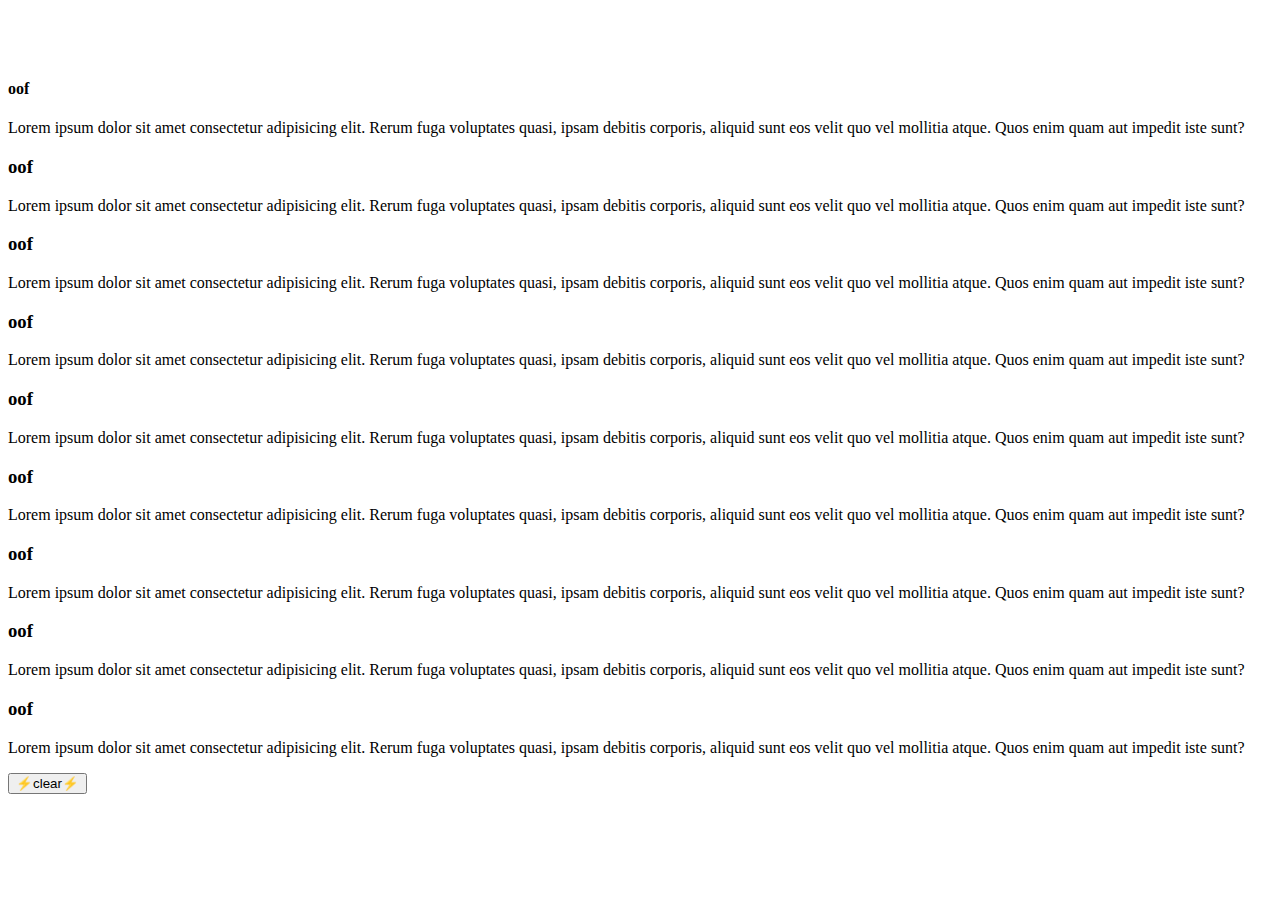
==== index.html @ 14e70adc "work in progress" ====
<!DOCTYPE html>
<html lang="en">
<head>
    <meta charset="UTF-8">
    <meta http-equiv="X-UA-Compatible" content="IE=edge">
    <meta name="viewport" content="width=device-width, initial-scale=1.0">
    <link rel="stylesheet" href="style.css">
    <!-- <link rel="preload" href="IceCreamParty.woff2" as="font" type="font/woff2" crossorigin> -->
    <script src="apps.js" defer></script>
    <title>"Tic Tac Toe"</title>
</head>

<body>
<h1>Click Chad Ohhh</h1>

<div id="gameGrid">
<div class="container-a">
    <div class="box">
        <h4>
            oof
        </h4>
        <p> 
            Lorem ipsum dolor sit amet consectetur adipisicing elit. Rerum fuga voluptates quasi, ipsam debitis corporis, aliquid sunt eos velit quo vel mollitia atque. Quos enim quam aut impedit iste sunt?
        </p>
    </div>
    <div class="box">
    <h3>
        oof
    </h3>
        <p> 
            Lorem ipsum dolor sit amet consectetur adipisicing elit. Rerum fuga voluptates quasi, ipsam debitis corporis, aliquid sunt eos velit quo vel mollitia atque. Quos enim quam aut impedit iste sunt?
        </p>
    </div>
    <div class="box">
    <h3>
        oof
    </h3>
        <p> 
            Lorem ipsum dolor sit amet consectetur adipisicing elit. Rerum fuga voluptates quasi, ipsam debitis corporis, aliquid sunt eos velit quo vel mollitia atque. Quos enim quam aut impedit iste sunt?
        </p>
    </div>
</div>
    
<div class="container-b">
    <div class="box">
        <h3>
            oof
        </h3>
        <p> 
            Lorem ipsum dolor sit amet consectetur adipisicing elit. Rerum fuga voluptates quasi, ipsam debitis corporis, aliquid sunt eos velit quo vel mollitia atque. Quos enim quam aut impedit iste sunt?
        </p>
    </div>
    <div class="box">
         <h3> 
            oof
        </h3>
        <p> 
            Lorem ipsum dolor sit amet consectetur adipisicing elit. Rerum fuga voluptates quasi, ipsam debitis corporis, aliquid sunt eos velit quo vel mollitia atque. Quos enim quam aut impedit iste sunt?
        </p>
    </div>
    <div class="box">
        <h3>
            oof
        </h3>
        <p> 
            Lorem ipsum dolor sit amet consectetur adipisicing elit. Rerum fuga voluptates quasi, ipsam debitis corporis, aliquid sunt eos velit quo vel mollitia atque. Quos enim quam aut impedit iste sunt?
        </p>
    </div>
</div>

<div class="container-c">
        <div class="box">
            <h3> 
                oof
            </h3>
            <p>
                Lorem ipsum dolor sit amet consectetur adipisicing elit. Rerum fuga voluptates quasi, ipsam debitis corporis, aliquid sunt eos velit quo vel mollitia atque. Quos enim quam aut impedit iste sunt?
            </p>
        </div>
        <div class="box">
            <h3>
                oof
            </h3>
            <p> 
                Lorem ipsum dolor sit amet consectetur adipisicing elit. Rerum fuga voluptates quasi, ipsam debitis corporis, aliquid sunt eos velit quo vel mollitia atque. Quos enim quam aut impedit iste sunt?
            </p>
        </div>
        <div class="box">
            <h3>
                oof
            </h3>
            <p> 
                Lorem ipsum dolor sit amet consectetur adipisicing elit. Rerum fuga voluptates quasi, ipsam debitis corporis, aliquid sunt eos velit quo vel mollitia atque. Quos enim quam aut impedit iste sunt?
            </p>
        </div>
</div>
</div>

<footer>
    <button id='resetBtn'>⚡️clear⚡️</button>
</footer>
        
</body>
</html>
---- style.css ----
h1 {
    color: white;
    /* font-family: IceCreamParty, IceCreamPartySolid; */
    text-align: center;
};

h4 {
    color:yellowgreen
};

p {
    color:khaki
};

body{
    background-image: url("./images/Click_Chad_Ohh.png");
    text-align: center;
};

button {
    display:flex;
    align-items: center;
    height: 35px;
    border: 5px solid greenyellow;
    background-color:whitesmoke
};

.box:hover {
    background-color: plum;
    max-height: 30%;
    max-width: 30%;
    height: 200px;
    width: 200px;
};
.box {
    max-height: 30%;
    max-width: 30%;
    height: 200px;
    width: 200px;
};

.container-a{
    display: flex;
    justify-content: space-around;
};
.container-a div{
    border: 10px grey solid;
    padding: 11px;
};


.container-b {
    display:flex;
    justify-content: space-around;
};
.container-b div{
    border: 10px grey solid;
    padding: 11px;
};

.container-c {
    display:flex;
    justify-content: space-around;
};
.container-c div{
    border: 10px grey solid;
    padding: 11px;
};




/* @font-face {
    font-family: 'IceCreamParty';
    src: url('IceCreamParty.eot');
    src: url('IceCreamParty.eot?#iefix') format('embedded-opentype'),
        url('IceCreamParty.woff2') format('woff2'),
        url('IceCreamParty.woff') format('woff'),
        url('IceCreamParty.ttf') format('truetype'),
        url('IceCreamParty.svg#IceCreamParty') format('svg');
    font-weight: normal;
    font-style: normal;
    font-display: swap;
} */
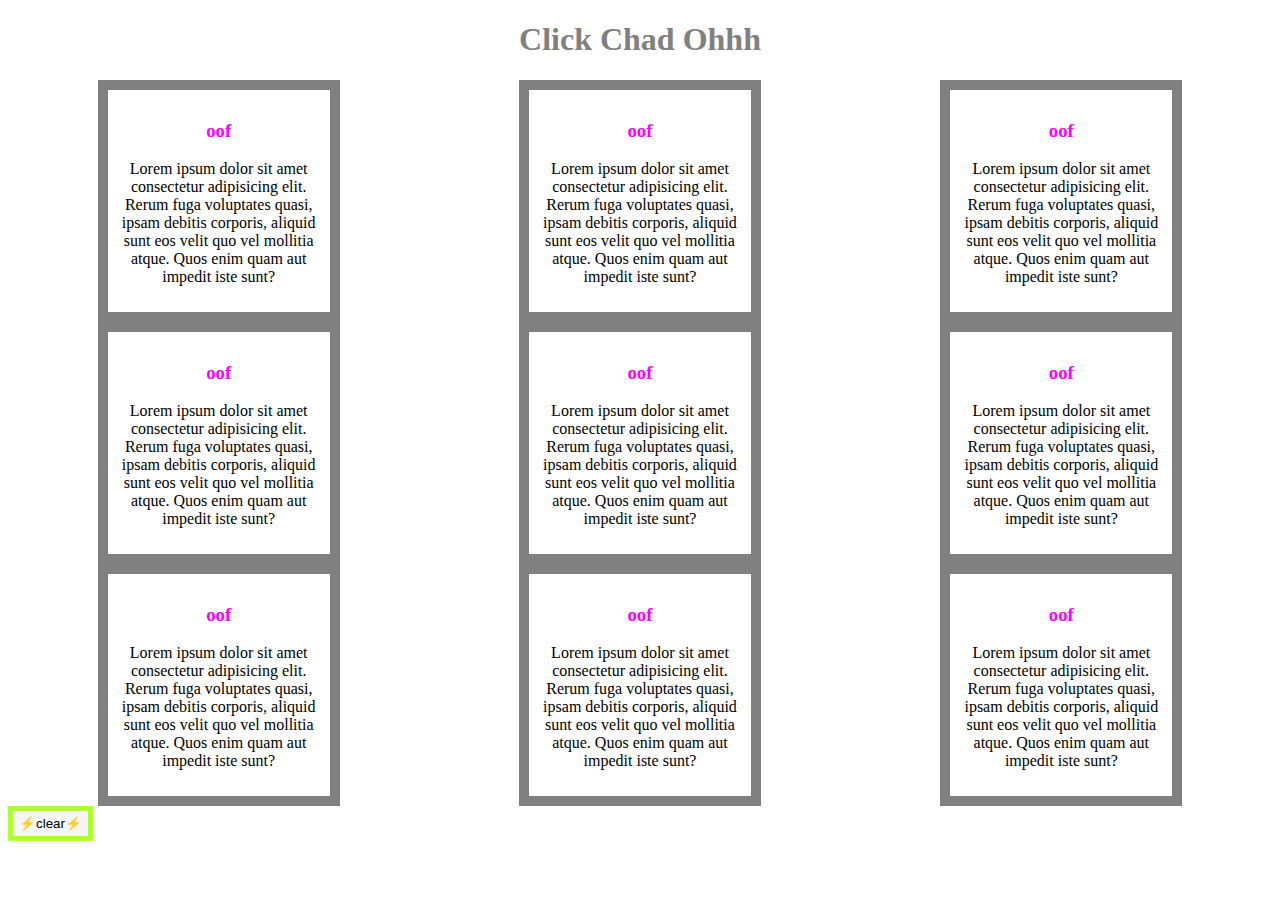
==== commit 9c1389ca: "still in progress" ====
--- a/index.html
+++ b/index.html
@@ -5,7 +5,6 @@
     <meta http-equiv="X-UA-Compatible" content="IE=edge">
     <meta name="viewport" content="width=device-width, initial-scale=1.0">
     <link rel="stylesheet" href="style.css">
-    <!-- <link rel="preload" href="IceCreamParty.woff2" as="font" type="font/woff2" crossorigin> -->
     <script src="apps.js" defer></script>
     <title>"Tic Tac Toe"</title>
 </head>
@@ -16,9 +15,9 @@
 <div id="gameGrid">
 <div class="container-a">
     <div class="box">
-        <h4>
+        <h3>
             oof
-        </h4>
+        </h3>
         <p> 
             Lorem ipsum dolor sit amet consectetur adipisicing elit. Rerum fuga voluptates quasi, ipsam debitis corporis, aliquid sunt eos velit quo vel mollitia atque. Quos enim quam aut impedit iste sunt?
         </p>
--- a/style.css
+++ b/style.css
@@ -1,87 +1,67 @@
 h1 {
-    color: white;
-    /* font-family: IceCreamParty, IceCreamPartySolid; */
+    color: gray;
     text-align: center;
-};
-
-h4 {
-    color:yellowgreen
-};
-
-p {
-    color:khaki
-};
-
-body{
-    background-image: url("./images/Click_Chad_Ohh.png");
+  }
+  
+  h3 {
+    color: magenta;
+  }
+  
+  body {
     text-align: center;
-};
-
-button {
-    display:flex;
+  }
+  
+  button {
+    display: flex;
     align-items: center;
     height: 35px;
     border: 5px solid greenyellow;
-    background-color:whitesmoke
-};
-
-.box:hover {
+    background-color: whitesmoke;
+  }
+  
+  .box {
+    max-height: 30%;
+    max-width: 30%;
+    height: 200px;
+    width: 200px;
+  }
+  
+  .box:hover {
     background-color: plum;
     max-height: 30%;
     max-width: 30%;
     height: 200px;
     width: 200px;
-};
-.box {
-    max-height: 30%;
-    max-width: 30%;
-    height: 200px;
-    width: 200px;
-};
-
-.container-a{
+  }
+  
+  .container-a {
     display: flex;
     justify-content: space-around;
-};
-.container-a div{
+  }
+  
+  .container-a div {
     border: 10px grey solid;
     padding: 11px;
-};
-
-
-.container-b {
-    display:flex;
+  }
+  
+  .container-b {
+    display: flex;
     justify-content: space-around;
-};
-.container-b div{
+  }
+  
+  .container-b div {
     border: 10px grey solid;
     padding: 11px;
-};
-
-.container-c {
-    display:flex;
+  }
+  
+  .container-c {
+    display: flex;
     justify-content: space-around;
-};
-.container-c div{
+  }
+  
+  .container-c div {
     border: 10px grey solid;
     padding: 11px;
-};
-
-
-
-
-/* @font-face {
-    font-family: 'IceCreamParty';
-    src: url('IceCreamParty.eot');
-    src: url('IceCreamParty.eot?#iefix') format('embedded-opentype'),
-        url('IceCreamParty.woff2') format('woff2'),
-        url('IceCreamParty.woff') format('woff'),
-        url('IceCreamParty.ttf') format('truetype'),
-        url('IceCreamParty.svg#IceCreamParty') format('svg');
-    font-weight: normal;
-    font-style: normal;
-    font-display: swap;
-} */
-
-
-
+  }
+  
+  